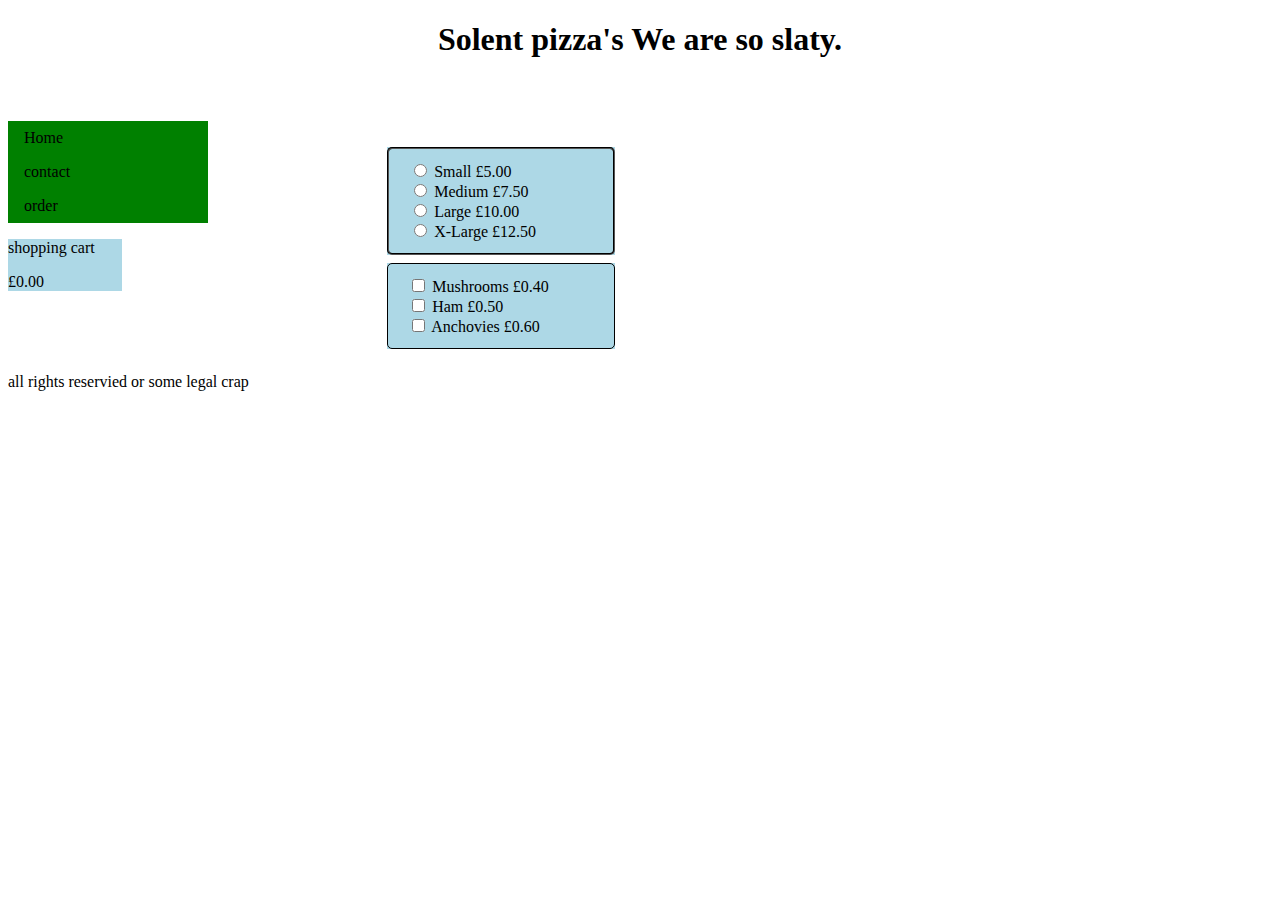
==== index.html @ 997cb584 "Change of file name" ====
<!doctype html>
<html>
    <head>
        <title> homepage</title>
        <script type="text/javascript" src="script/home.js"></script>
        <link rel="stylesheet" type="text/css" href="home.css">
        
    </head>
    
    <body onload="main()">
        <div id="wrpapper">
            <div id="header">
                <h1>Solent pizza's We are so slaty.</h1>
                
            </div>
            <div id="leftside">
				<ul>
					<li><a href="index.html">Home</a></li>
					<li><a href="contact.html">contact</a></li>
					<li><a href="order.html">order</a></li>
				</ul>
				<div id="box">
                <p>shopping cart</P>
				<id="total" P> &pound;0.00</p>
                </div>
            </div>
            <div id="section">
				</br>
				<div id="box">
                <form id="size">
                    <input type="radio" name="base" data-price="5" data-human-desc="Small pizza" value="base_small"> Small <span class="price">&pound;5.00</span>
                    </br>
                    <input type="radio" name="base" data-price="7.5" data-human-desc="Medium pizza" value="base_mediam"> Medium <span class="price">&pound;7.50</span>
                    </br>
                    <input type="radio" name="base" data-price="10.0" data-human-desc="Large pizza" value="base_large"> Large <span class="price">&pound;10.00</span>
                    </br>
                    <input type="radio" name="base" data-price="12.5" data-human-desc="X-Large pizza" value="base_xlarge"> X-Large <span class="price">&pound;12.50</span>
                </form>
				</div>
				<div id="box">
                <form id="topping">
                    <input type="checkbox" name="topping" data-price="0.4" data-human-desc="Mushroom Toppping" value="topping_mushrooms"> Mushrooms <span class="price">&pound;0.40</span>
                    </br>
                    <input type="checkbox" name="topping" data-price="0.5" data-human-desc="Ham Topping" value="topping_ham"> Ham <span class="price">&pound;0.50</span>
                    </br>
                    <input type="checkbox" name="topping" data-price="0.6" data-human-desc="Anchovies Topping" value="topping_anchovies"> Anchovies <span class="price">&pound;0.60</span>
                </form>
				</div>
                
                
                
            </div>
            <div id="footer">
                <p> all rights reservied or some legal crap </p>
                
                
                
                
            </div>
            
        </div>
    </body>
    
    
    
    
    
    
    
</html>
---- home.css ----
#wrapper{
    width: 90%;
    height: 90%;
}
#form{
    float: left;
}

#leftside{
	width:30%;
    float: left;
}
#header{
	margin:auto;
	text-align: center;
    height: 100px;
}
#footer{
    height: 20px;
	float: left;
}
#section{
    height: 60%;
	width: 60%;
	float:left;
}
#box{
	background-color: lightblue;
	width:30%;
}

#size{
    padding: 12px 20px;
    margin: 8px 0;
    box-sizing: border-box;
    border: 1px solid black;
    border-style: groove;
    border-radius: 5px;
	border-width: 2px;
}
#topping{
    width: auto;
    padding: 12px 20px;
    margin: 8px 0;
    box-sizing: border-box;
    border: 1px black;
    border-style: groove;
    border-radius: 5px;
}
ul {
    list-style-type: none;
    margin: 0;
    padding: 0;
    width: 200px;
    background-color: green;
}
li a {
    display: block;
    color: #000;
    padding: 8px 16px;
    text-decoration: none;
}
li a:hover {
    background-color: red;
    color: white;
}
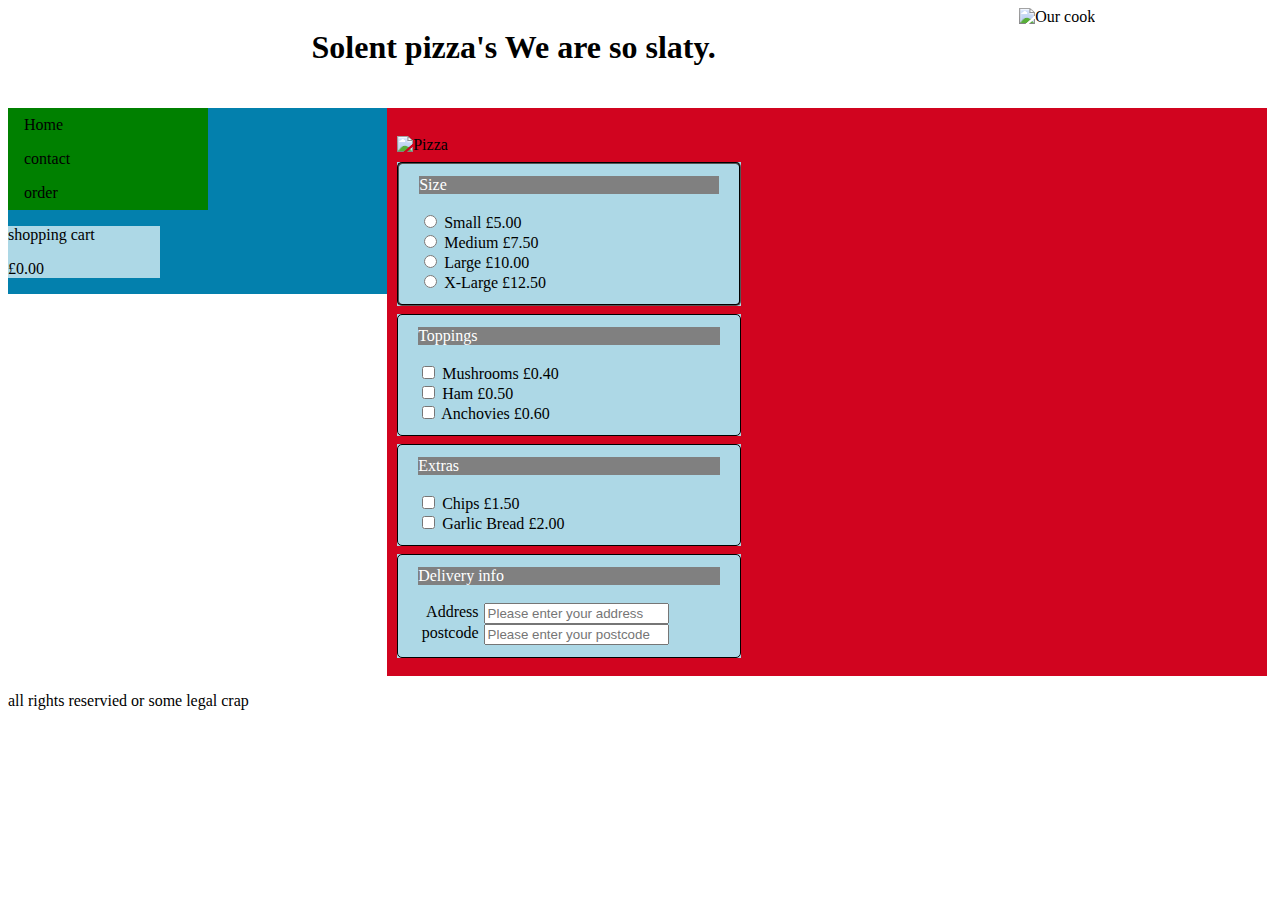
==== commit 9304d1d4: "Made changes" ====
--- a/index.html
+++ b/index.html
@@ -13,6 +13,9 @@
                 <h1>Solent pizza's We are so slaty.</h1>
                 
             </div>
+			<div id="chef">
+				<img id="chefimg" src="img/chef.jpeg" alt="Our cook">
+			</div>
             <div id="leftside">
 				<ul>
 					<li><a href="index.html">Home</a></li>
@@ -20,44 +23,74 @@
 					<li><a href="order.html">order</a></li>
 				</ul>
 				<div id="box">
-                <p>shopping cart</P>
-				<id="total" P> &pound;0.00</p>
+					<p>shopping cart</P>
+					<id="total" P> &pound;0.00</p>
                 </div>
             </div>
             <div id="section">
 				</br>
+				<img id="pizzaimg" src="img/pizza1.jpeg" alt="Pizza">
 				<div id="box">
-                <form id="size">
-                    <input type="radio" name="base" data-price="5" data-human-desc="Small pizza" value="base_small"> Small <span class="price">&pound;5.00</span>
-                    </br>
-                    <input type="radio" name="base" data-price="7.5" data-human-desc="Medium pizza" value="base_mediam"> Medium <span class="price">&pound;7.50</span>
-                    </br>
-                    <input type="radio" name="base" data-price="10.0" data-human-desc="Large pizza" value="base_large"> Large <span class="price">&pound;10.00</span>
-                    </br>
-                    <input type="radio" name="base" data-price="12.5" data-human-desc="X-Large pizza" value="base_xlarge"> X-Large <span class="price">&pound;12.50</span>
-                </form>
+					<form id="size">
+					<div id="formtitle">
+							Size
+						</div>
+						</br>
+						<input type="radio" name="base" data-price="5" data-human-desc="Small pizza" value="base_small"> Small <span class="price">&pound;5.00</span>
+						</br>
+						<input type="radio" name="base" data-price="7.5" data-human-desc="Medium pizza" value="base_mediam"> Medium <span class="price">&pound;7.50</span>
+						</br>
+						<input type="radio" name="base" data-price="10.0" data-human-desc="Large pizza" value="base_large"> Large <span class="price">&pound;10.00</span>
+						</br>
+						<input type="radio" name="base" data-price="12.5" data-human-desc="X-Large pizza" value="base_xlarge"> X-Large <span class="price">&pound;12.50</span>
+					</form>
 				</div>
 				<div id="box">
-                <form id="topping">
-                    <input type="checkbox" name="topping" data-price="0.4" data-human-desc="Mushroom Toppping" value="topping_mushrooms"> Mushrooms <span class="price">&pound;0.40</span>
-                    </br>
-                    <input type="checkbox" name="topping" data-price="0.5" data-human-desc="Ham Topping" value="topping_ham"> Ham <span class="price">&pound;0.50</span>
-                    </br>
-                    <input type="checkbox" name="topping" data-price="0.6" data-human-desc="Anchovies Topping" value="topping_anchovies"> Anchovies <span class="price">&pound;0.60</span>
-                </form>
+					<form id="topping">
+					<div id="formtitle">
+							Toppings
+						</div>
+						</br>
+						<input type="checkbox" name="topping" data-price="0.4" data-human-desc="Mushroom Toppping" value="topping_mushrooms"> Mushrooms <span class="price">&pound;0.40</span>
+						</br>
+						<input type="checkbox" name="topping" data-price="0.5" data-human-desc="Ham Topping" value="topping_ham"> Ham <span class="price">&pound;0.50</span>
+						</br>
+						<input type="checkbox" name="topping" data-price="0.6" data-human-desc="Anchovies Topping" value="topping_anchovies"> Anchovies <span class="price">&pound;0.60</span>
+					</form>
 				</div>
-                
-                
-                
-            </div>
+				<div id="box">
+					<form id="topping">
+					<div id="formtitle">
+							Extras
+						</div>
+						</br>
+						<input type="checkbox" name="extra" data-price="1.5" data-human-desc="Chips Extra" value="extra_chips"> Chips <span class="price">&pound;1.50</span>
+						</br>
+						<input type="checkbox" name="extra" data-price="2.0" data-human-desc="Garlic Bread Extra" value="extra_garlic_bread"> Garlic Bread <span class="price">&pound;2.00</span>
+					</form>
+				</div>
+				<div id="box">
+					<div id="address">
+						<form id="addressForm">
+						<div id="formtitle">
+							Delivery info
+						</div>
+						</br>
+						<label>Address</label>
+							<input type="text" name="address" placeholder="Please enter your address">
+							</br>
+							<label>postcode</label>
+							<input type="text" name="postcode" placeholder="Please enter your postcode">
+						
+					</div>
+					
+				</div>
+				
+				</div>
             <div id="footer">
                 <p> all rights reservied or some legal crap </p>
                 
-                
-                
-                
             </div>
-            
         </div>
     </body>
     
--- a/home.css
+++ b/home.css
@@ -1,6 +1,12 @@
+html{
+	width:100%;
+	height:100%;
+}
+
 #wrapper{
-    width: 90%;
-    height: 90%;
+    width: 100%;
+    height: 100%;
+
 }
 #form{
     float: left;
@@ -8,25 +14,41 @@
 
 #leftside{
 	width:30%;
+	
     float: left;
+	background-color: #0380ad;
 }
 #header{
 	margin:auto;
 	text-align: center;
     height: 100px;
+	width:80%;
+	float:left;
+}
+#chef{
+	width: 20%;
+	float: left;
+	height: 100px;
+}
+#chefimg{
+	max-width:60%;
+	max-height:100px;
 }
 #footer{
+	width:;
     height: 20px;
 	float: left;
 }
 #section{
+	padding: 10px;
+	background-color:#d1041f;
     height: 60%;
-	width: 60%;
+	width: 68%;
 	float:left;
 }
 #box{
 	background-color: lightblue;
-	width:30%;
+	width:40%;
 }
 
 #size{
@@ -63,4 +85,35 @@
 li a:hover {
     background-color: red;
     color: white;
-}+}
+#pizzaimg{
+	width:580px;
+	height: 340px;
+}
+#address{
+	width:100%;
+    padding: 12px 20px;
+    margin: 8px 0;
+    box-sizing: border-box;
+    border: 1px black;
+    border-style: groove;
+    border-radius: 5px;
+	height: auto;
+}
+label{
+	padding-right:5px;
+    display: inline-block;
+    float: left;
+    clear: left;
+    text-align: right;
+	width:20%;
+}
+input{
+	
+	display:inline-block;
+}
+#formtitle{
+	width:100%;
+	background-color:grey;
+	color: white;
+}
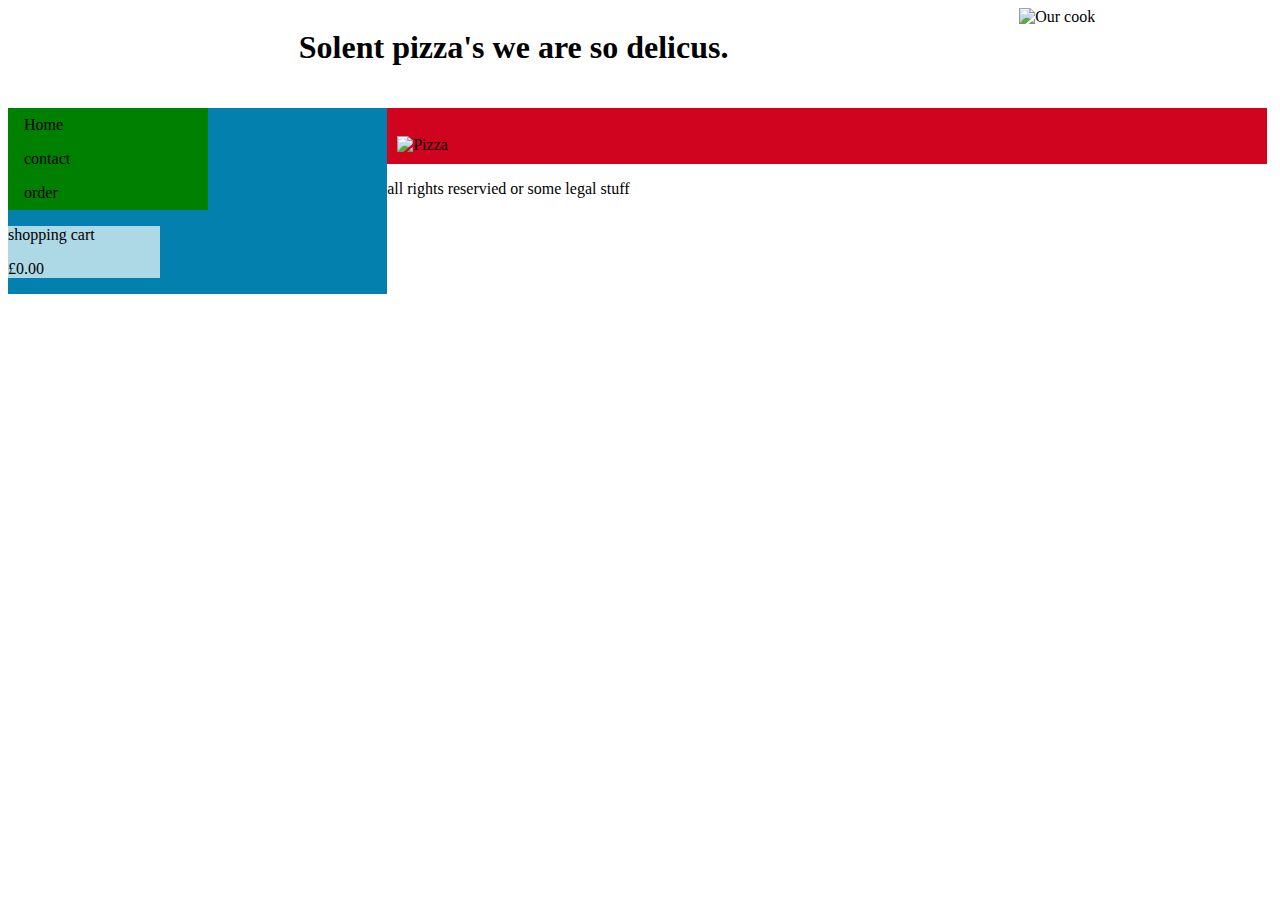
==== commit 39fd0f90: "Addional pages and bug fix's" ====
--- a/index.html
+++ b/index.html
@@ -10,7 +10,7 @@
     <body onload="main()">
         <div id="wrpapper">
             <div id="header">
-                <h1>Solent pizza's We are so slaty.</h1>
+                <h1>Solent pizza's we are so delicus.</h1> <!-- Placeholder title -->
                 
             </div>
 			<div id="chef">
@@ -18,7 +18,7 @@
 			</div>
             <div id="leftside">
 				<ul>
-					<li><a href="index.html">Home</a></li>
+					<li id="current"><a href="index.html">Home</a></li>
 					<li><a href="contact.html">contact</a></li>
 					<li><a href="order.html">order</a></li>
 				</ul>
@@ -27,68 +27,16 @@
 					<id="total" P> &pound;0.00</p>
                 </div>
             </div>
-            <div id="section">
+			<!--
+            <div id="filler"> <!-- for some reason won't be bellow left side and fill whole gap. 
+			<p>filler</p> <!-- Note this needs to be changed on each page
+			</div>-->
+			<div id="section">
 				</br>
 				<img id="pizzaimg" src="img/pizza1.jpeg" alt="Pizza">
-				<div id="box">
-					<form id="size">
-					<div id="formtitle">
-							Size
-						</div>
-						</br>
-						<input type="radio" name="base" data-price="5" data-human-desc="Small pizza" value="base_small"> Small <span class="price">&pound;5.00</span>
-						</br>
-						<input type="radio" name="base" data-price="7.5" data-human-desc="Medium pizza" value="base_mediam"> Medium <span class="price">&pound;7.50</span>
-						</br>
-						<input type="radio" name="base" data-price="10.0" data-human-desc="Large pizza" value="base_large"> Large <span class="price">&pound;10.00</span>
-						</br>
-						<input type="radio" name="base" data-price="12.5" data-human-desc="X-Large pizza" value="base_xlarge"> X-Large <span class="price">&pound;12.50</span>
-					</form>
-				</div>
-				<div id="box">
-					<form id="topping">
-					<div id="formtitle">
-							Toppings
-						</div>
-						</br>
-						<input type="checkbox" name="topping" data-price="0.4" data-human-desc="Mushroom Toppping" value="topping_mushrooms"> Mushrooms <span class="price">&pound;0.40</span>
-						</br>
-						<input type="checkbox" name="topping" data-price="0.5" data-human-desc="Ham Topping" value="topping_ham"> Ham <span class="price">&pound;0.50</span>
-						</br>
-						<input type="checkbox" name="topping" data-price="0.6" data-human-desc="Anchovies Topping" value="topping_anchovies"> Anchovies <span class="price">&pound;0.60</span>
-					</form>
-				</div>
-				<div id="box">
-					<form id="topping">
-					<div id="formtitle">
-							Extras
-						</div>
-						</br>
-						<input type="checkbox" name="extra" data-price="1.5" data-human-desc="Chips Extra" value="extra_chips"> Chips <span class="price">&pound;1.50</span>
-						</br>
-						<input type="checkbox" name="extra" data-price="2.0" data-human-desc="Garlic Bread Extra" value="extra_garlic_bread"> Garlic Bread <span class="price">&pound;2.00</span>
-					</form>
-				</div>
-				<div id="box">
-					<div id="address">
-						<form id="addressForm">
-						<div id="formtitle">
-							Delivery info
-						</div>
-						</br>
-						<label>Address</label>
-							<input type="text" name="address" placeholder="Please enter your address">
-							</br>
-							<label>postcode</label>
-							<input type="text" name="postcode" placeholder="Please enter your postcode">
-						
-					</div>
-					
-				</div>
-				
-				</div>
+			</div>
             <div id="footer">
-                <p> all rights reservied or some legal crap </p>
+                <p> all rights reservied or some legal stuff </p> <!-- placeholder, this should give date and time, maybe a stock image with rollover, or even a carosell. -->
                 
             </div>
         </div>
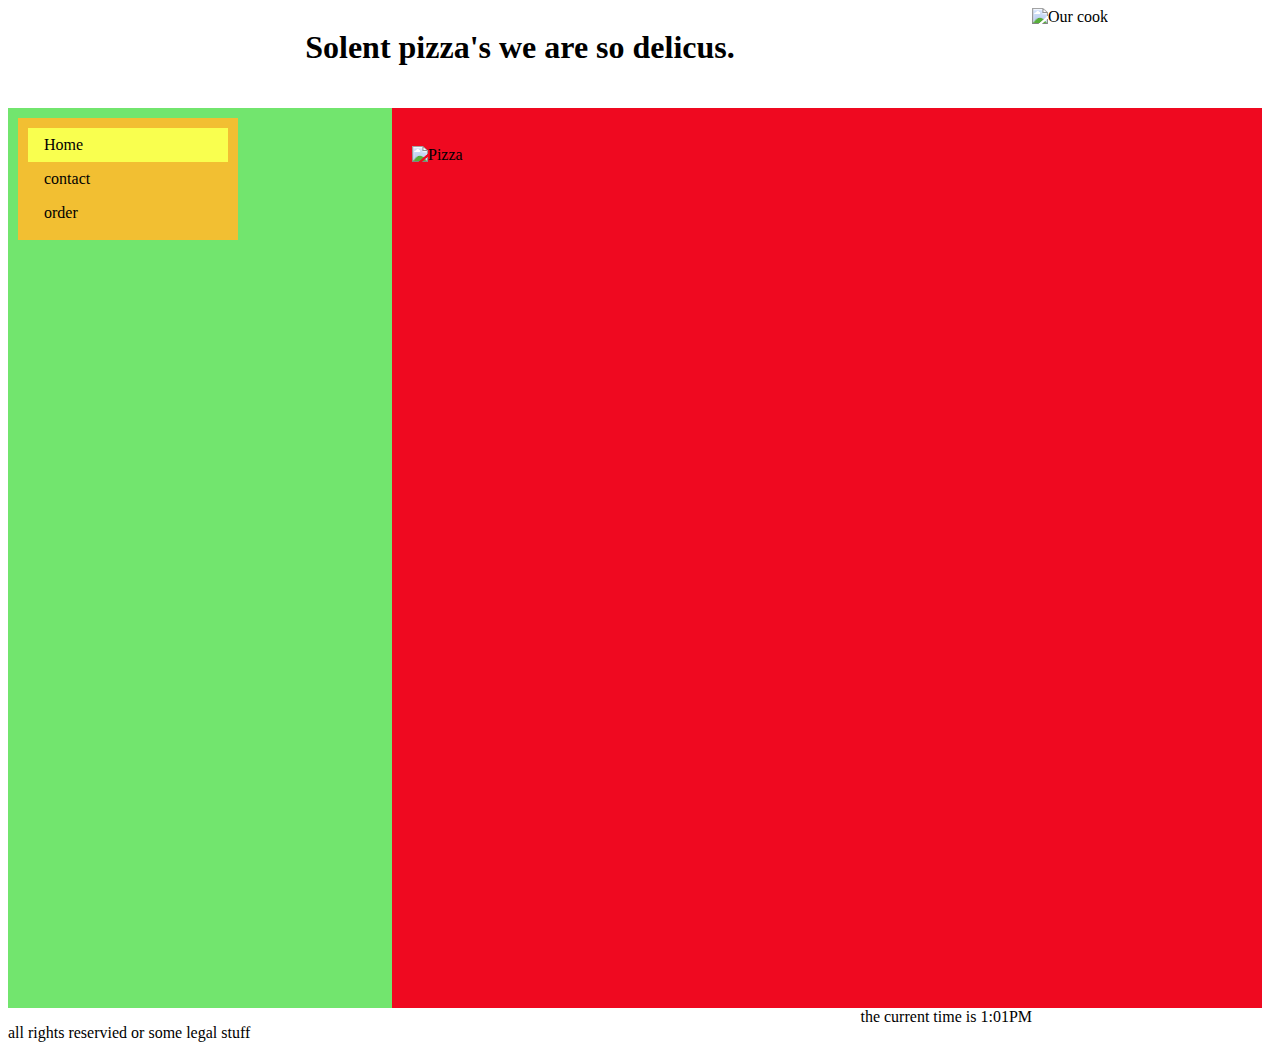
==== commit 718e7d69: "Index intermidiate compleated" ====
--- a/index.html
+++ b/index.html
@@ -4,14 +4,14 @@
         <title> homepage</title>
         <script type="text/javascript" src="script/home.js"></script>
         <link rel="stylesheet" type="text/css" href="home.css">
-        
+
     </head>
-    
+
     <body onload="main()">
         <div id="wrpapper">
             <div id="header">
                 <h1>Solent pizza's we are so delicus.</h1> <!-- Placeholder title -->
-                
+
             </div>
 			<div id="chef">
 				<img id="chefimg" src="img/chef.jpeg" alt="Our cook">
@@ -22,30 +22,35 @@
 					<li><a href="contact.html">contact</a></li>
 					<li><a href="order.html">order</a></li>
 				</ul>
-				<div id="box">
+				<!--<div id="box"> Do I needed the cart on the index? I don't think so.
 					<p>shopping cart</P>
 					<id="total" P> &pound;0.00</p>
-                </div>
+                </div>-->
             </div>
 			<!--
-            <div id="filler"> <!-- for some reason won't be bellow left side and fill whole gap. 
+            <div id="filler"> <!-- for some reason won't be bellow left side and fill whole gap.
 			<p>filler</p> <!-- Note this needs to be changed on each page
 			</div>-->
 			<div id="section">
 				</br>
-				<img id="pizzaimg" src="img/pizza1.jpeg" alt="Pizza">
+				<div id="frame">
+					<img onMouseOver="rollover(this)" onMouseOut="rollback(this)" id="pizzaimg" src="img/pizza1.jpeg" alt="Pizza">
+				</div>
 			</div>
             <div id="footer">
                 <p> all rights reservied or some legal stuff </p> <!-- placeholder, this should give date and time, maybe a stock image with rollover, or even a carosell. -->
-                
+
             </div>
+			 <div id="clock">
+				<p></p>
+			</div>
         </div>
     </body>
-    
-    
-    
-    
-    
-    
-    
-</html>+
+
+
+
+
+
+
+</html>
--- a/home.css
+++ b/home.css
@@ -1,27 +1,26 @@
+/*used for every page */
 html{
 	width:100%;
 	height:100%;
 }
-
-#wrapper{
+body{
+	height:100%;
+	width:100%;
+}
+#wrpapper{
     width: 100%;
     height: 100%;
-
 }
-#form{
-    float: left;
-}
-
 #leftside{
 	width:30%;
-	
-    float: left;
-	background-color: #0380ad;
+	height: 100%;
+  float: left;
+	background-color: #72e56e;
 }
 #header{
 	margin:auto;
 	text-align: center;
-    height: 100px;
+  height: 100px;
 	width:80%;
 	float:left;
 }
@@ -35,85 +34,58 @@
 	max-height:100px;
 }
 #footer{
-	width:;
+	width:50%;
     height: 20px;
 	float: left;
 }
 #section{
-	padding: 10px;
-	background-color:#d1041f;
-    height: 60%;
+	background-color:#ef0920;
+  height: 100%;
 	width: 68%;
 	float:left;
 }
 #box{
-	background-color: lightblue;
+	margin: 10px;
+	padding: 2px;
+	background-color: #2b79ef;
 	width:40%;
 }
-
-#size{
-    padding: 12px 20px;
-    margin: 8px 0;
-    box-sizing: border-box;
-    border: 1px solid black;
-    border-style: groove;
-    border-radius: 5px;
-	border-width: 2px;
-}
-#topping{
-    width: auto;
-    padding: 12px 20px;
-    margin: 8px 0;
-    box-sizing: border-box;
-    border: 1px black;
-    border-style: groove;
-    border-radius: 5px;
+#form{
+    float: left;
 }
 ul {
     list-style-type: none;
-    margin: 0;
-    padding: 0;
+    margin: 10px;
+    padding: 10px;
     width: 200px;
-    background-color: green;
+    background-color: #f2bf32;
 }
 li a {
     display: block;
     color: #000;
     padding: 8px 16px;
     text-decoration: none;
+		transition-duration: 0.3s;
 }
 li a:hover {
     background-color: red;
     color: white;
 }
+#current{
+	background-color: #f9ff4f;
+}
 #pizzaimg{
 	width:580px;
 	height: 340px;
 }
-#address{
-	width:100%;
-    padding: 12px 20px;
-    margin: 8px 0;
-    box-sizing: border-box;
-    border: 1px black;
-    border-style: groove;
-    border-radius: 5px;
-	height: auto;
+/*until this point */
+#frame{
+	margin:10px;
+	padding:10px;
 }
-label{
-	padding-right:5px;
-    display: inline-block;
-    float: left;
-    clear: left;
-    text-align: right;
-	width:20%;
+#clock{
+	width:30%;
+	height:20px;
+	float:left;
+	text-align:right;
 }
-input{
-	
-	display:inline-block;
-}
-#formtitle{
-	width:100%;
-	background-color:grey;
-	color: white;
-}
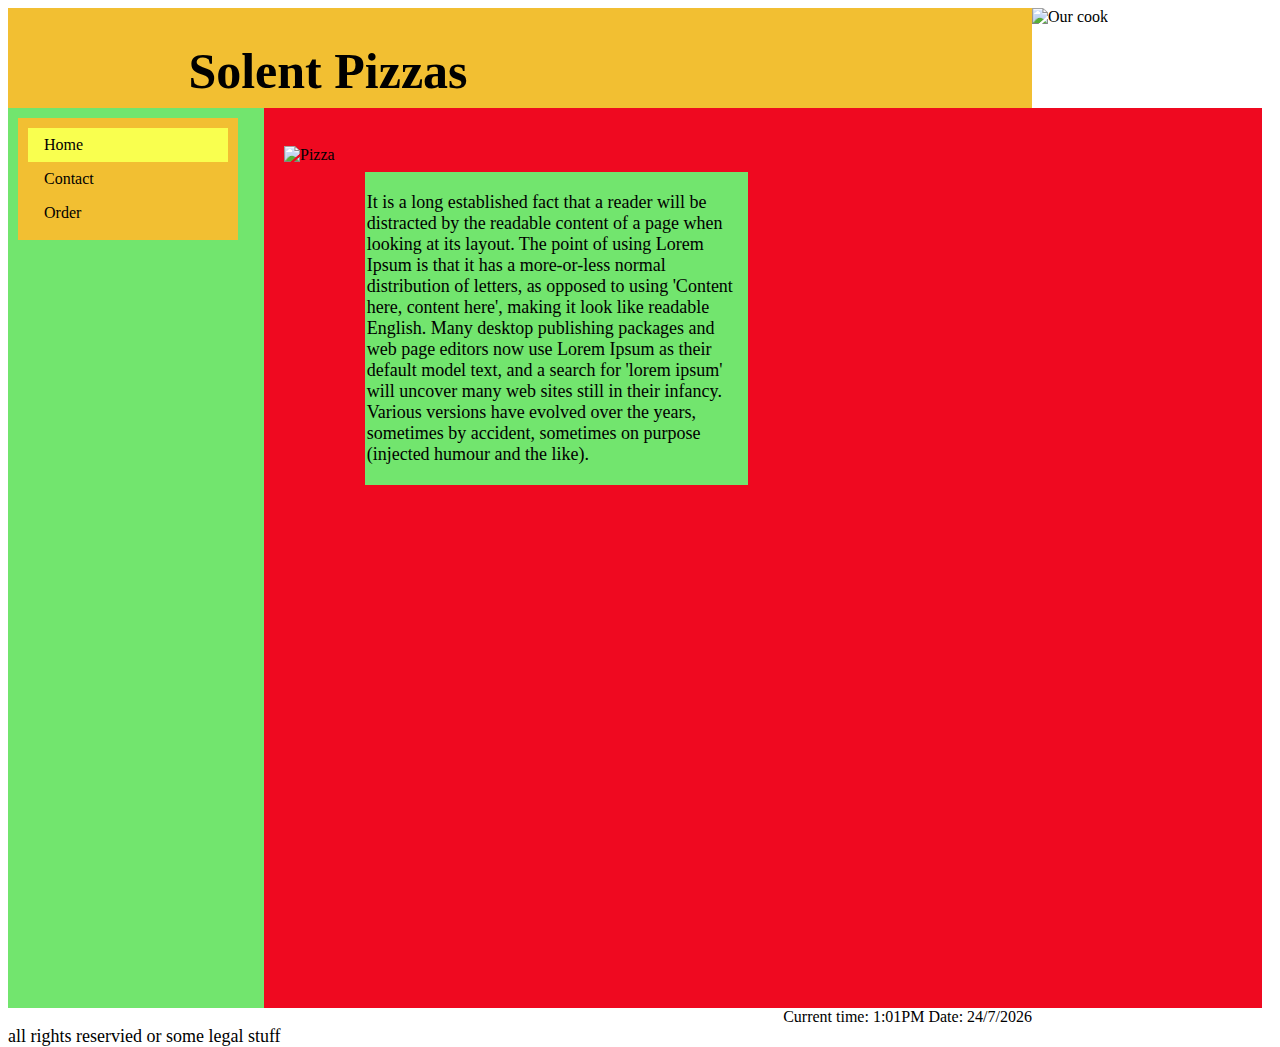
==== commit 9dade284: "Made things look a little nicer" ====
--- a/index.html
+++ b/index.html
@@ -10,8 +10,9 @@
     <body onload="main()">
         <div id="wrpapper">
             <div id="header">
-                <h1>Solent pizza's we are so delicus.</h1> <!-- Placeholder title -->
-
+                <h1>Solent Pizzas</h1> <!-- Placeholder title -->
+            </div>
+            <div id="filler">
             </div>
 			<div id="chef">
 				<img id="chefimg" src="img/chef.jpeg" alt="Our cook">
@@ -19,8 +20,8 @@
             <div id="leftside">
 				<ul>
 					<li id="current"><a href="index.html">Home</a></li>
-					<li><a href="contact.html">contact</a></li>
-					<li><a href="order.html">order</a></li>
+					<li><a href="contact.html">Contact</a></li>
+					<li><a href="order.html">Order</a></li>
 				</ul>
 				<!--<div id="box"> Do I needed the cart on the index? I don't think so.
 					<p>shopping cart</P>
@@ -36,7 +37,12 @@
 				<div id="frame">
 					<img onMouseOver="rollover(this)" onMouseOut="rollback(this)" id="pizzaimg" src="img/pizza1.jpeg" alt="Pizza">
 				</div>
-			</div>
+      </br>
+    </br>
+        <div id="box">
+        <p>It is a long established fact that a reader will be distracted by the readable content of a page when looking at its layout. The point of using Lorem Ipsum is that it has a more-or-less normal distribution of letters, as opposed to using 'Content here, content here', making it look like readable English. Many desktop publishing packages and web page editors now use Lorem Ipsum as their default model text, and a search for 'lorem ipsum' will uncover many web sites still in their infancy. Various versions have evolved over the years, sometimes by accident, sometimes on purpose (injected humour and the like).</p>
+      </div>
+      </div>
             <div id="footer">
                 <p> all rights reservied or some legal stuff </p> <!-- placeholder, this should give date and time, maybe a stock image with rollover, or even a carosell. -->
 
--- a/home.css
+++ b/home.css
@@ -12,7 +12,7 @@
     height: 100%;
 }
 #leftside{
-	width:30%;
+	width:20%;
 	height: 100%;
   float: left;
 	background-color: #72e56e;
@@ -21,8 +21,9 @@
 	margin:auto;
 	text-align: center;
   height: 100px;
-	width:80%;
+	width:50%;
 	float:left;
+	background-color: #f2bf32;
 }
 #chef{
 	width: 20%;
@@ -41,14 +42,15 @@
 #section{
 	background-color:#ef0920;
   height: 100%;
-	width: 68%;
+	width: 78%;
 	float:left;
 }
 #box{
-	margin: 10px;
-	padding: 2px;
-	background-color: #2b79ef;
-	width:40%;
+margin: 10px;
+padding: 2px;
+background-color: #72e56e;
+width:38%;
+float:left;
 }
 #form{
     float: left;
@@ -82,6 +84,7 @@
 #frame{
 	margin:10px;
 	padding:10px;
+	float:left;
 }
 #clock{
 	width:30%;
@@ -89,3 +92,17 @@
 	float:left;
 	text-align:right;
 }
+p{
+	font-size: 18px;
+}
+h1{
+	font-size: 50px;
+}
+#filler{
+	margin:auto;
+	text-align: center;
+  height: 100px;
+	width:30%;
+	float:left;
+	background-color: #f2bf32;
+}
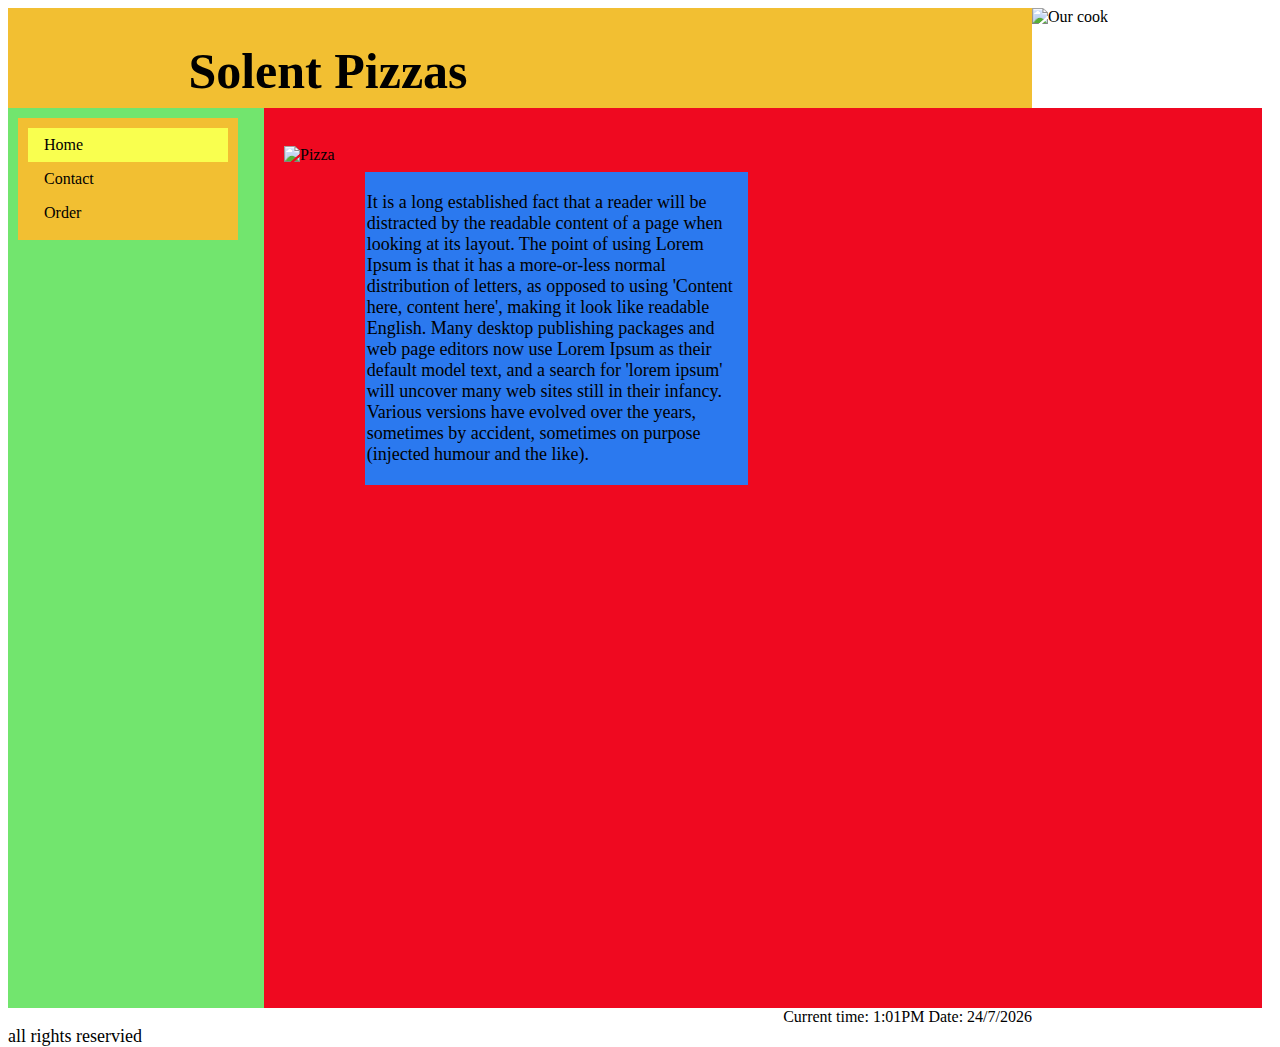
==== commit 67e75e99: "Advanced contact task compleate!" ====
--- a/index.html
+++ b/index.html
@@ -44,7 +44,7 @@
       </div>
       </div>
             <div id="footer">
-                <p> all rights reservied or some legal stuff </p> <!-- placeholder, this should give date and time, maybe a stock image with rollover, or even a carosell. -->
+                <p> all rights reservied</p> <!-- placeholder, this should give date and time, maybe a stock image with rollover, or even a carosell. -->
 
             </div>
 			 <div id="clock">
--- a/home.css
+++ b/home.css
@@ -48,7 +48,7 @@
 #box{
 margin: 10px;
 padding: 2px;
-background-color: #72e56e;
+background-color: #2b79ef;
 width:38%;
 float:left;
 }
